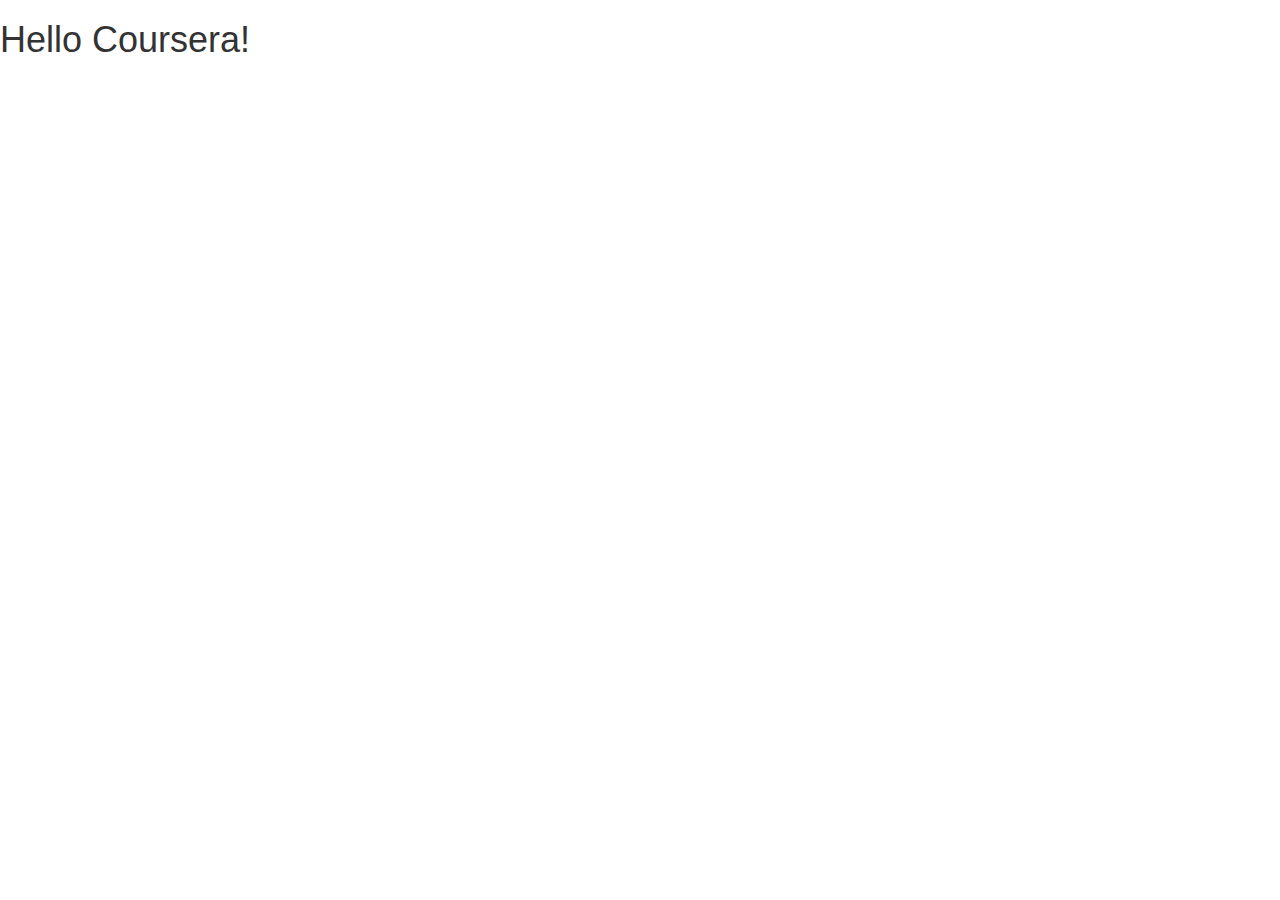
==== week3sol/index.html @ 10e27c57 "week 3 solution directory created" ====
<!DOCTYPE html>
<html lang="en">
  <head>
    <meta charset="utf-8">
    <meta http-equiv="X-UA-Compatible" content="IE=edge">
    <meta name="viewport" content="width=device-width, initial-scale=1">

    <!-- HTML5 shim and Respond.js for IE8 support of HTML5 elements and media queries -->
    <!-- WARNING: Respond.js doesn't work if you view the page via file:// -->
    <!--[if lt IE 9]>
      <script src="https://oss.maxcdn.com/html5shiv/3.7.2/html5shiv.min.js"></script>
      <script src="https://oss.maxcdn.com/respond/1.4.2/respond.min.js"></script>
    <![endif]-->

    <title>Bootstrap Starter Page</title>
    <link rel="stylesheet" href="css/bootstrap.min.css">
    <link rel="stylesheet" href="css/styles.css">
  </head>
<body>

  <h1>Hello Coursera!</h1>

  <!-- jQuery (Bootstrap JS plugins depend on it) -->
  <script src="js/jquery-1.11.3.min.js"></script>
  <script src="js/bootstrap.min.js"></script>
  <script src="js/script.js"></script>
</body>
</html>
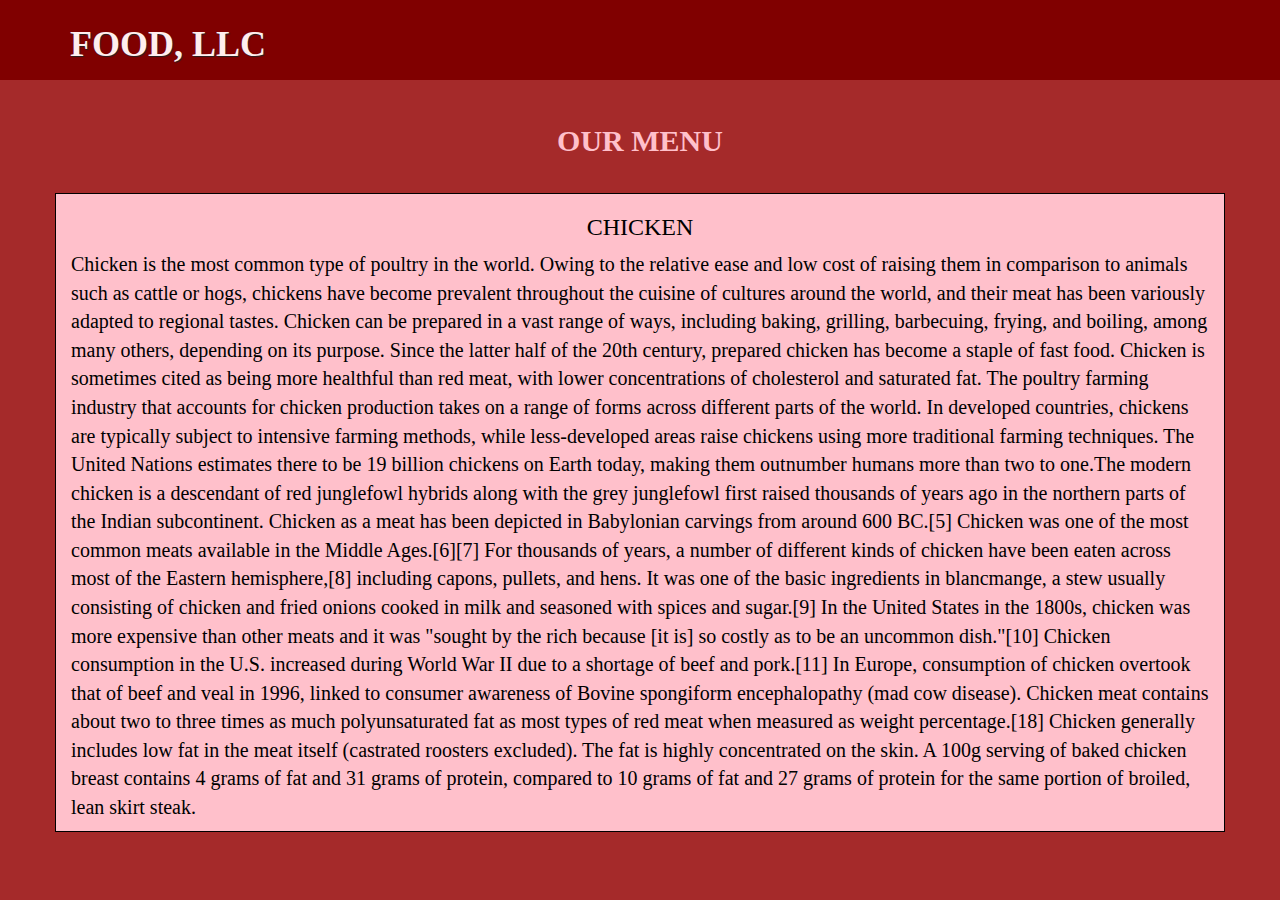
==== commit f85ae189: "week3 solution done" ====
--- a/week3sol/index.html
+++ b/week3sol/index.html
@@ -4,21 +4,49 @@
     <meta charset="utf-8">
     <meta http-equiv="X-UA-Compatible" content="IE=edge">
     <meta name="viewport" content="width=device-width, initial-scale=1">
-
-    <!-- HTML5 shim and Respond.js for IE8 support of HTML5 elements and media queries -->
-    <!-- WARNING: Respond.js doesn't work if you view the page via file:// -->
-    <!--[if lt IE 9]>
-      <script src="https://oss.maxcdn.com/html5shiv/3.7.2/html5shiv.min.js"></script>
-      <script src="https://oss.maxcdn.com/respond/1.4.2/respond.min.js"></script>
-    <![endif]-->
-
-    <title>Bootstrap Starter Page</title>
+    <title>Module-3 Assignment Solution</title>
     <link rel="stylesheet" href="css/bootstrap.min.css">
     <link rel="stylesheet" href="css/styles.css">
   </head>
 <body>
+  <header>
+    <nav id="header-nav" class="navbar navbar-default">
+      <div class="container">
+        <div class="navbar-header">
+          <div class="navbar-brand">
+            <a href="index.html"><h1>Food, LLC</h1></a>
+          </div>
 
-  <h1>Hello Coursera!</h1>
+          <button type="button" class="navbar-toggle collapsed" data-toggle="collapse" data-target="#collapsable-nav" aria-expand="false">
+            <span class="sr-only">Toggle navigation</span>
+            <span class="icon-bar"></span>
+            <span class="icon-bar"></span>
+            <span class="icon-bar"></span>
+          </button>
+        </div>
+
+        <div id="collapsable-nav" class="collapse navbar-collapse" class="visible-xs">
+          <ul id="nav-list" class="nav navbar-nav navbar-right">
+            <li>Chicken</li><hr class="visible-xs">
+            <li>Mutton</li><hr class="visible-xs">
+            <li>Beef</li><hr class="visible-xs">
+          </ul><!-- list -->
+        </div><!-- Collapsable button list -->
+      </div><!-- End of Navbar container -->
+    </nav>
+  </header>
+
+  <!--Start of Main content of page -->
+  <div class="container">
+    <div id="menu-heading" class="text-center">Our Menu</div>
+    <div class="row">
+      <div id="chicken" class="col-sm-12">
+        <h3 id="ch-heading" class="text-center">Chicken</h3>
+        <p>Chicken is the most common type of poultry in the world. Owing to the relative ease and low cost of raising them in comparison to animals such as cattle or hogs, chickens have become prevalent throughout the cuisine of cultures around the world, and their meat has been variously adapted to regional tastes. Chicken can be prepared in a vast range of ways, including baking, grilling, barbecuing, frying, and boiling, among many others, depending on its purpose. Since the latter half of the 20th century, prepared chicken has become a staple of fast food. Chicken is sometimes cited as being more healthful than red meat, with lower concentrations of cholesterol and saturated fat. The poultry farming industry that accounts for chicken production takes on a range of forms across different parts of the world. In developed countries, chickens are typically subject to intensive farming methods, while less-developed areas raise chickens using more traditional farming techniques. The United Nations estimates there to be 19 billion chickens on Earth today, making them outnumber humans more than two to one.The modern chicken is a descendant of red junglefowl hybrids along with the grey junglefowl first raised thousands of years ago in the northern parts of the Indian subcontinent. Chicken as a meat has been depicted in Babylonian carvings from around 600 BC.[5] Chicken was one of the most common meats available in the Middle Ages.[6][7] For thousands of years, a number of different kinds of chicken have been eaten across most of the Eastern hemisphere,[8] including capons, pullets, and hens. It was one of the basic ingredients in blancmange, a stew usually consisting of chicken and fried onions cooked in milk and seasoned with spices and sugar.[9] In the United States in the 1800s, chicken was more expensive than other meats and it was "sought by the rich because [it is] so costly as to be an uncommon dish."[10] Chicken consumption in the U.S. increased during World War II due to a shortage of beef and pork.[11] In Europe, consumption of chicken overtook that of beef and veal in 1996, linked to consumer awareness of Bovine spongiform encephalopathy (mad cow disease). Chicken meat contains about two to three times as much polyunsaturated fat as most types of red meat when measured as weight percentage.[18] Chicken generally includes low fat in the meat itself (castrated roosters excluded). The fat is highly concentrated on the skin. A 100g serving of baked chicken breast contains 4 grams of fat and 31 grams of protein, compared to 10 grams of fat and 27 grams of protein for the same portion of broiled, lean skirt steak.</p>
+      </div>
+    </div>
+  </div>
+
 
   <!-- jQuery (Bootstrap JS plugins depend on it) -->
   <script src="js/jquery-1.11.3.min.js"></script>
--- a/week3sol/css/styles.css
+++ b/week3sol/css/styles.css
@@ -0,0 +1,83 @@
+body {
+	font-size: 20px;
+	color: #fff;
+	background-color: brown;
+	font-family: Serif, sans-serif;
+}
+
+/*---Header ---*/
+
+#header-nav {
+	background-color: maroon;
+	border-radius: 0;
+	border: 0;
+}
+.navbar-brand {
+	min-height: 80px;
+}
+.navbar-brand h1 {
+	font-weight: bold;
+	color: #ffeeee;
+	text-shadow: 1px 1px 1px #222;
+	text-transform: uppercase;
+	margin-top: 10px;
+}
+.navbar-brand a:hover , .navbar-brand a:focus {
+	text-decoration: none;
+}
+.navbar-toggle {
+	margin-top: 25px;
+}
+/*End of Navbar Header*/
+
+/*----Main Content---*/
+#menu-heading {
+	margin-top: 20px;
+	margin-bottom: 30px;
+	font-size: 1.5em;
+	color: pink;
+	font-weight: bold;
+	font-family: normal;
+	text-transform: uppercase;	
+}
+#chicken {
+	background-color: pink;
+	color: black;
+	border: 1px  solid black;
+	margin-bottom: 30px;
+}
+#ch-heading {
+	text-transform: uppercase;
+}
+
+
+@media (min-width: 768px) {
+	#nav-list {
+		visibility: hidden;
+	}
+}
+@media (max-width: 767px) {
+	#collapsable-nav {
+		background-color: #ff6347;
+		color: black;
+		text-align: center;
+		padding: 0px;
+	}
+	#nav-list {
+		margin: 0px;
+	}
+	#nav-list li {
+		margin-top: 5px;
+	}
+	#nav-list hr {
+		margin: 10px 0 0;
+	}
+
+	#chicken {
+		margin-left: 10%;
+		margin-right: 10%;
+		width: 80%;
+	}
+
+
+}